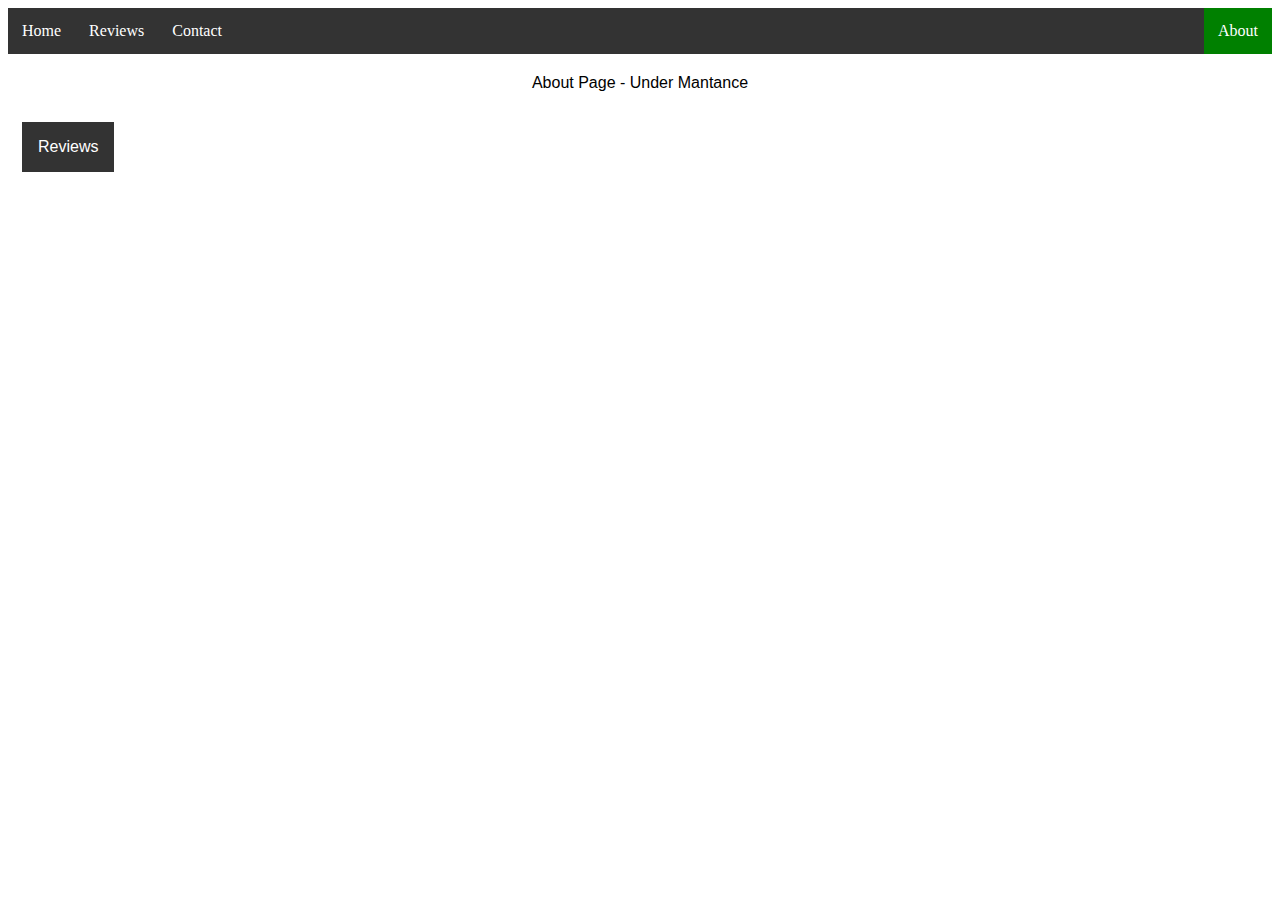
==== about.html @ 4c7a5fb0 "Add files via upload" ====
<html>
<head>
    <link rel="stylesheet" href="style.css" type="text/css">
    <title>DecJay's Reviews - About</title>
</head>
<body>
     <div id="navi">
        <ul>
            <li><a href="index.html">Home</a></li>
            <li><a href="reviews.html">Reviews</a></li>
            <li><a href="contact.html">Contact</a></li>
            <li style="float:right" class="active"><a href="about.html">About</a></li>
        </ul>
    </div>
<p>About Page - Under Mantance</p>
    
     <div class="dropdown">
                    <button class="dropbtn">Reviews</button>
            <div class="dropdown-content">
                <a href="">Link 1</a>
                <a href="index.html">Line 2</a>
                </div>
    </div>
</body>
</html>
---- style.css ----
body {
    background-color:transparent;
}

p {
    font-family: sans-serif;
    text-align: center;
}

h1 {
    font-family: sans-serif;
    text-align: center;
    font-size: 40px;
    color: black;
}

h2 {
    font-family: sans-serif;
    text-align: center;
    font-size: 30px;
}

h3 {
    font-family: sans-serif;
    text-align: center;
    font-size: 25px;
}

#navi {
    height: 50px;
    width: auto;
    background-color: transparent;
}

#left {
    height:100%;
    width: 70%;
    background-color: transparent;
}

#right {
    position:absolute;
    left:70%;
    height:240px;
    width: 29%;
    top: 60px;
    background-color: transparent;
}

#center {
    position:absolute;
    left:100px;
    top:80px;
    width: 80%;
    height:auto;
    background-color: transparent;
}

#map {
    width: 99%;
    height: 400px;
    background-color: gray;
}

ul {
    list-style-type: none;
    margin: 0;
    padding: 0;
    overflow: hidden;
    background-color: #333
}

li {
    float: left;
}

li a, .dropdown {
    display: block;
    color: white;
    text-align: center;
    padding: 14px;
    text-decoration: none;
}


li a:hover {
    background-color:forestgreen;
}

li.dropdown {
    display: inline-block;
}

.dropbtn {
    background-color: #333;
    color: white;
    padding: 16px;
    font-size: 16px;
    border: none;
    cursor: pointer;
}

.active {
    background-color: green;
}

.dropdown {
    position: relative;
    display: inline-block;
}

.dropdown-content {
    display: none;
    position: absolute;
    background-color: antiquewhite;
    min-width: 160px;
    box-shadow: 0px 8px 16px 0px rgba (0,0,0,0.2);
    padding 12px 16px;
    z-index: 1;
}

.dropdown-content a {
    color: black;
    padding: 12px; 16px;
    text-decoration: none;
    display: block;
}

.dropdown:hover .dropdown-content {
    display:block;
}
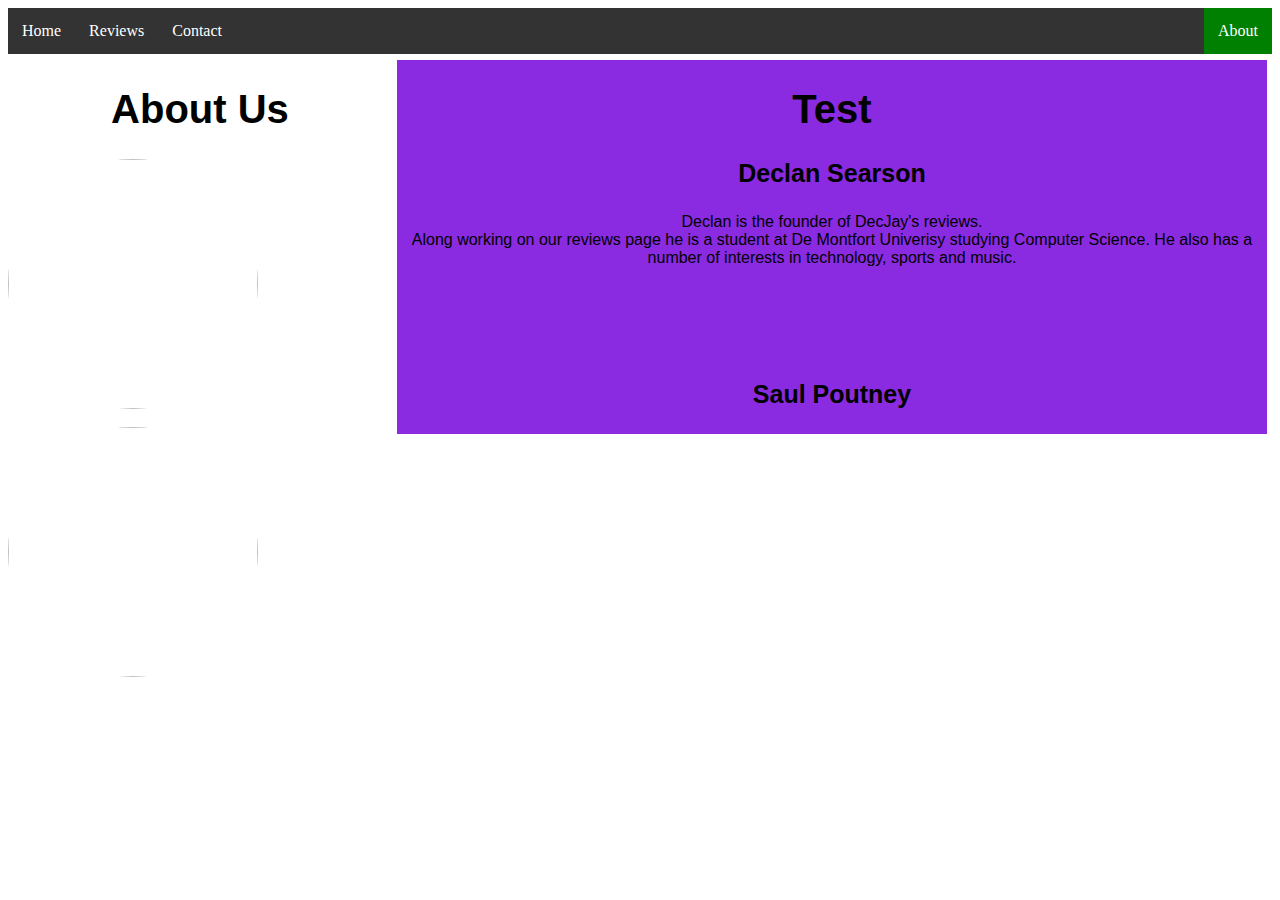
==== commit 1a67df23: "Add files via upload" ====
--- a/about.html
+++ b/about.html
@@ -14,12 +14,27 @@
     </div>
 <p>About Page - Under Mantance</p>
     
-     <div class="dropdown">
-                    <button class="dropbtn">Reviews</button>
-            <div class="dropdown-content">
-                <a href="">Link 1</a>
-                <a href="index.html">Line 2</a>
-                </div>
+     <div id="aboutleft">
+         <h1>About Us</h1>
+         <img id="me" src="image/me.jpg" height="250px">
+         <br/>
+         <br/>
+         <img id="saul" src="image/profileimg.jpg" height="250px">
+    </div>
+    
+    <div id="aboutright">
+        <h1>Test</h1>
+        <h3>Declan Searson</h3>
+        <p>Declan is the founder of DecJay's reviews.<br/>
+        Along working on our reviews page he is a student at De Montfort Univerisy studying Computer Science. He also has a number of interests in technology, sports and music.<br/><br/>
+        
+        </p> 
+            <br/>
+            <br/>
+            <br/>
+        <h3>Saul Poutney</h3>
+        
+    
     </div>
 </body>
 </html>--- a/style.css
+++ b/style.css
@@ -26,6 +26,11 @@
     font-size: 25px;
 }
 
+h4 {
+    font-family: sans-serif;
+    text-align: center;
+}
+
 #navi {
     height: 50px;
     width: auto;
@@ -36,6 +41,23 @@
     height:100%;
     width: 70%;
     background-color: transparent;
+}
+
+#aboutleft {
+    top:60px;
+    position: absolute;
+    height:auto;
+    width: 30%;
+    background-color: transparent;
+}
+
+#aboutright {
+    top:60px;
+    position: absolute;
+    height:auto;
+    width:68%;
+    left: 31%;
+    background-color: blueviolet;
 }
 
 #right {
@@ -128,4 +150,27 @@
 
 .dropdown:hover .dropdown-content {
     display:block;
+}
+
+#me {
+    box-shadow: 8px, 8px, 10px, #aaa;
+    border-radius: 100%;
+}
+
+#saul {
+    box-shadow: 8px, 8px, 10px, #aaa;
+    border-radius: 100%;
+}
+
+input {
+    width: 85%;
+}
+
+input [type=button], input [type=submit], input [type=reset] {
+    background-color: black;
+    
+}
+
+textarea {
+    background-color: #f8f8f8;
 }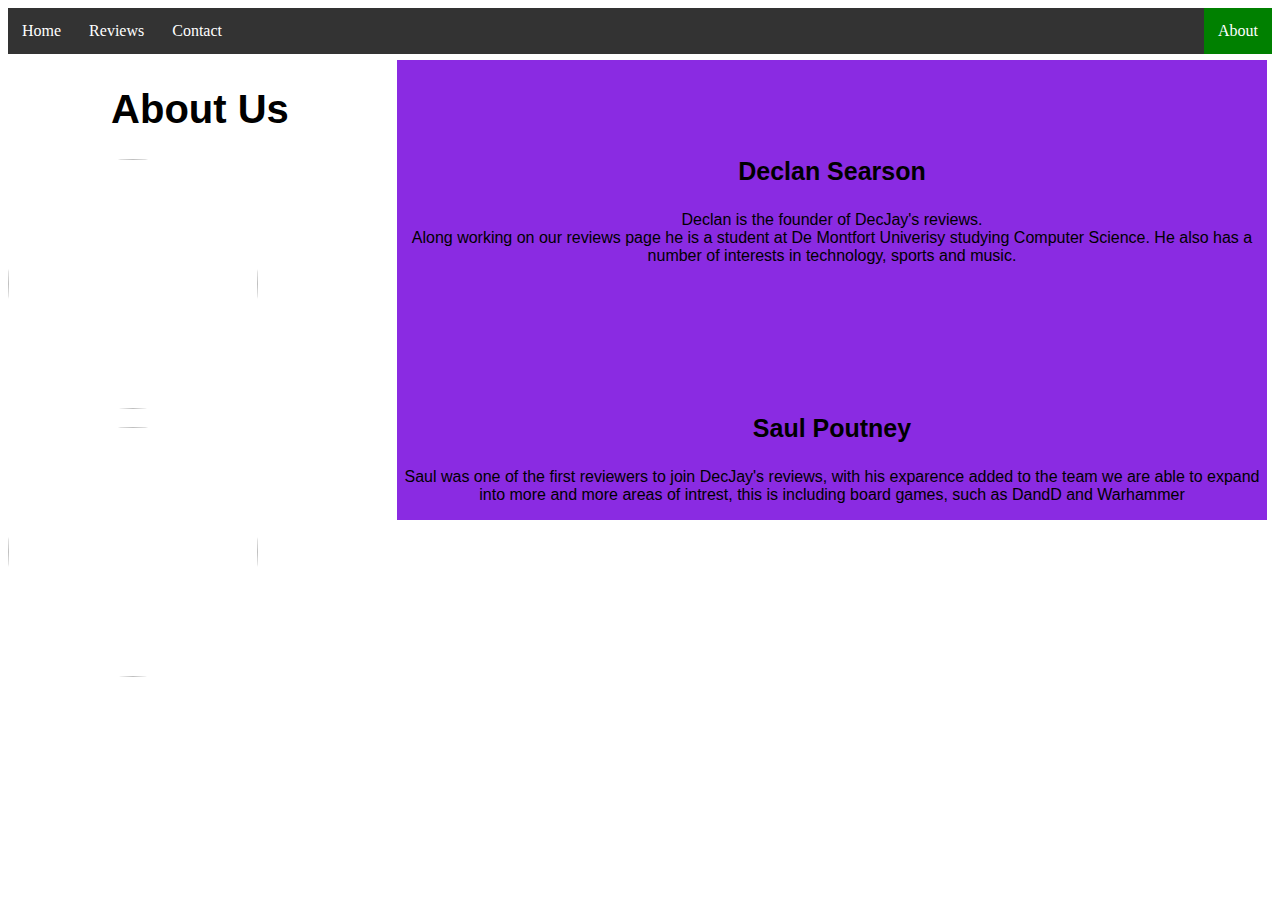
==== commit 4b9267eb: "Add files via upload" ====
--- a/about.html
+++ b/about.html
@@ -12,7 +12,6 @@
             <li style="float:right" class="active"><a href="about.html">About</a></li>
         </ul>
     </div>
-<p>About Page - Under Mantance</p>
     
      <div id="aboutleft">
          <h1>About Us</h1>
@@ -23,7 +22,10 @@
     </div>
     
     <div id="aboutright">
-        <h1>Test</h1>
+        <br/>
+        <br/>
+        <br/>
+        <br/>
         <h3>Declan Searson</h3>
         <p>Declan is the founder of DecJay's reviews.<br/>
         Along working on our reviews page he is a student at De Montfort Univerisy studying Computer Science. He also has a number of interests in technology, sports and music.<br/><br/>
@@ -32,8 +34,10 @@
             <br/>
             <br/>
             <br/>
+            <br/>
+            <br/>
         <h3>Saul Poutney</h3>
-        
+        <P>Saul was one of the first reviewers to join DecJay's reviews, with his exparence added to the team we are able to expand into more and more areas of intrest, this is including board games, such as DandD and Warhammer</P>
     
     </div>
 </body>
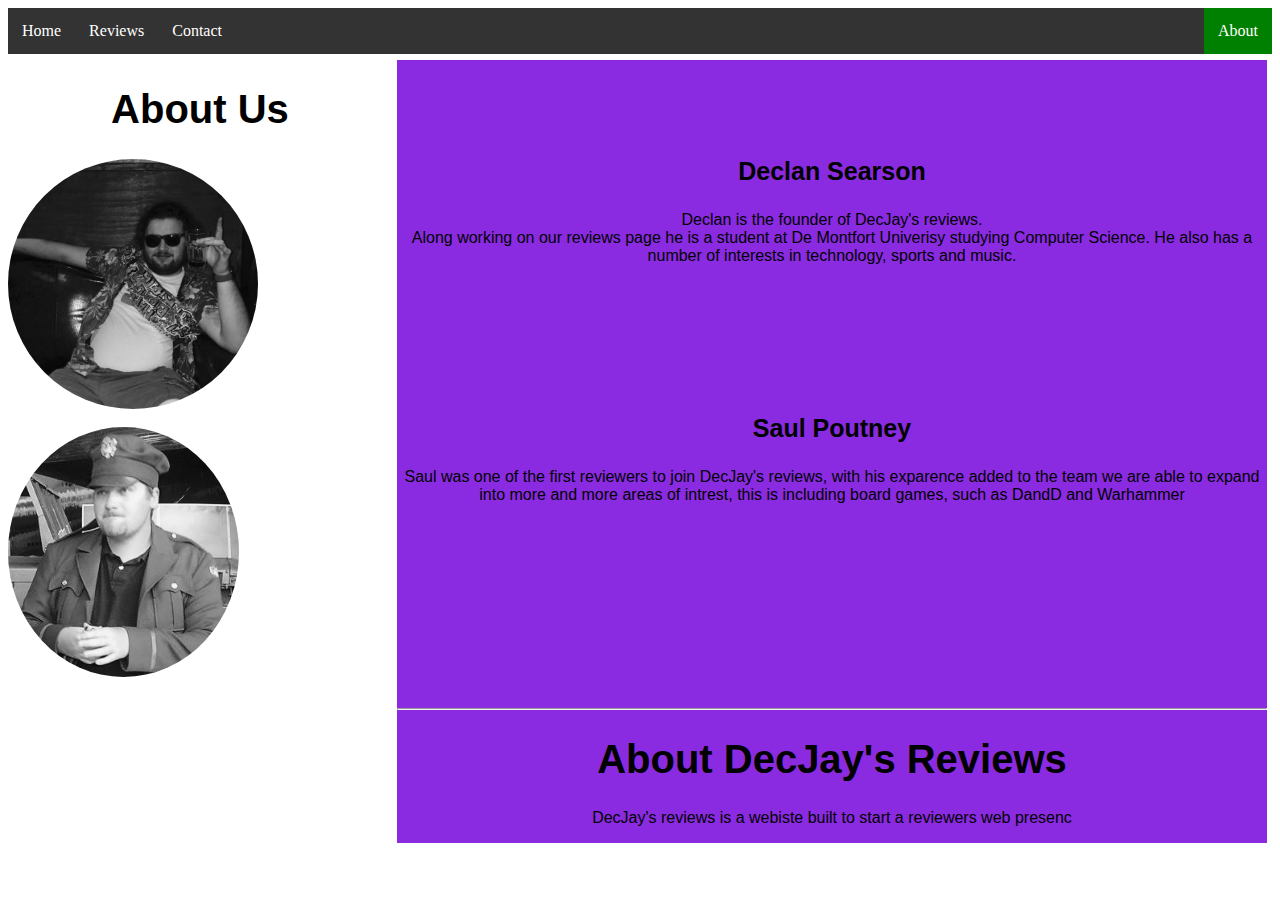
==== commit d3db9277: "Add files via upload" ====
--- a/about.html
+++ b/about.html
@@ -15,10 +15,10 @@
     
      <div id="aboutleft">
          <h1>About Us</h1>
-         <img id="me" src="image/me.jpg" height="250px">
+         <img id="me" src="me.jpg" height="250px">
          <br/>
          <br/>
-         <img id="saul" src="image/profileimg.jpg" height="250px">
+         <img id="saul" src="profileimg.jpg" height="250px">
     </div>
     
     <div id="aboutright">
@@ -38,7 +38,19 @@
             <br/>
         <h3>Saul Poutney</h3>
         <P>Saul was one of the first reviewers to join DecJay's reviews, with his exparence added to the team we are able to expand into more and more areas of intrest, this is including board games, such as DandD and Warhammer</P>
-    
+         <br/>
+            <br/>
+            <br/>
+            <br/>
+            <br/>
+            <br/>
+            <br/>
+            <br/>
+            <br/>
+            <br/>
+    <hr>
+        <h1>About DecJay's Reviews</h1>
+        <p>DecJay's reviews is a webiste built to start a reviewers web presenc</p>
     </div>
 </body>
 </html>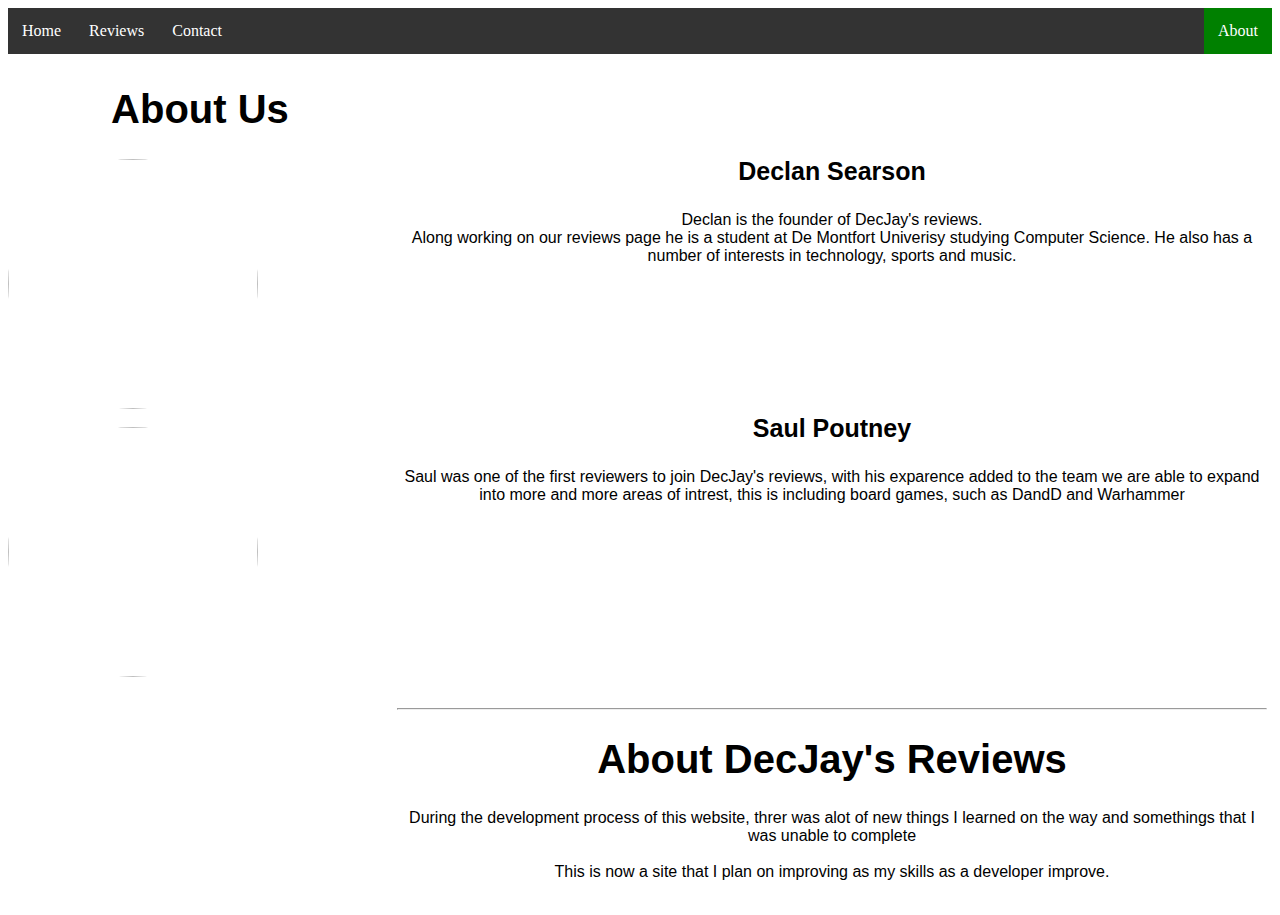
==== commit 8187a458: "Add files via upload" ====
--- a/about.html
+++ b/about.html
@@ -15,10 +15,10 @@
     
      <div id="aboutleft">
          <h1>About Us</h1>
-         <img id="me" src="me.jpg" height="250px">
+         <img id="me" src="image/me.jpg" height="250px">
          <br/>
          <br/>
-         <img id="saul" src="profileimg.jpg" height="250px">
+         <img id="saul" src="image/profileimg.jpg" height="250px">
     </div>
     
     <div id="aboutright">
@@ -50,7 +50,12 @@
             <br/>
     <hr>
         <h1>About DecJay's Reviews</h1>
-        <p>DecJay's reviews is a webiste built to start a reviewers web presenc</p>
+        <p>During the development process of this website, threr was alot of new things I learned on the way and somethings that I was unable to complete <br>
+        <br>
+        This is now a site that I plan on improving as my skills as a developer improve.
+        <br>
+        <br>
+        </p>
     </div>
 </body>
 </html>--- a/style.css
+++ b/style.css
@@ -1,5 +1,5 @@
 body {
-    background-color:transparent;
+    background-color: transparent;
 }
 
 p {
@@ -57,7 +57,7 @@
     height:auto;
     width:68%;
     left: 31%;
-    background-color: blueviolet;
+    background-color: transparent;
 }
 
 #right {
@@ -155,22 +155,38 @@
 #me {
     box-shadow: 8px, 8px, 10px, #aaa;
     border-radius: 100%;
+    -webkit-transition: -webkit-transform .8s ease-in-out;
+            transition:         transform .8s ease-in-out;
+}
+
+#me:hover {
+    -webkit-transform: rotate(360deg);
+            transform: rotate(360deg);
 }
 
 #saul {
     box-shadow: 8px, 8px, 10px, #aaa;
     border-radius: 100%;
+    -webkit-transition: -webkit-transform .8s ease-in-out;
+            transition:         transform .8s ease-in-out;
+}
+
+#saul:hover {
+    -webkit-transform: rotate(360deg);
+            transform: rotate(360deg);
 }
 
 input {
     width: 85%;
+    padding:12px 20px;
+    margin: 8px; 0;
+    box-sizing: border-box;
+    border: 2px solid red;
+    border-radius: 4pc;
 }
 
-input [type=button], input [type=submit], input [type=reset] {
-    background-color: black;
-    
-}
-
-textarea {
-    background-color: #f8f8f8;
+image/Thustmaster.jpeg.displayed {
+    display: block;
+    margin-left: auto; 
+    margin-right: auto;
 }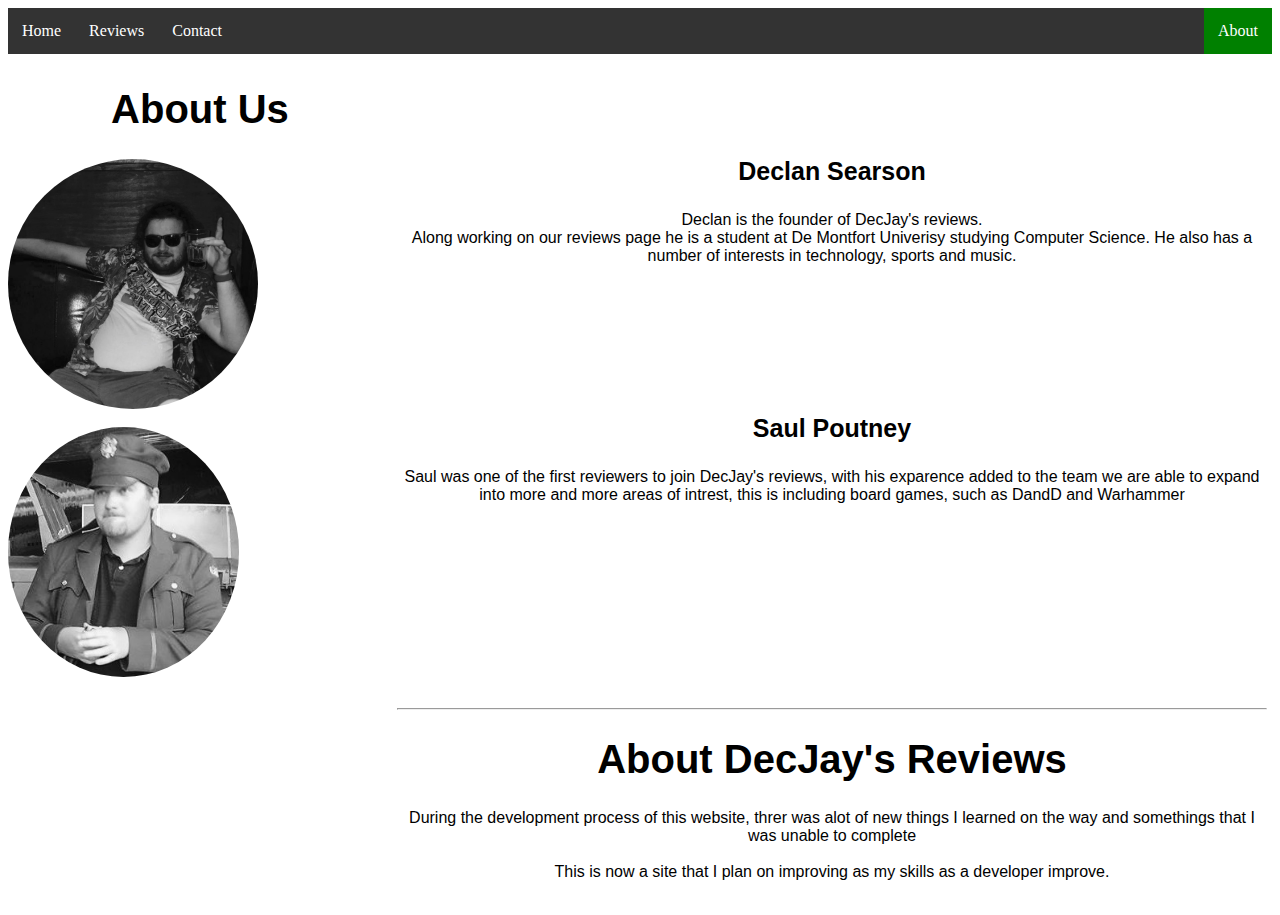
==== commit 9a09a53f: "Add files via upload" ====
--- a/about.html
+++ b/about.html
@@ -15,10 +15,10 @@
     
      <div id="aboutleft">
          <h1>About Us</h1>
-         <img id="me" src="image/me.jpg" height="250px">
+         <img id="me" src="me.jpg" height="250px">
          <br/>
          <br/>
-         <img id="saul" src="image/profileimg.jpg" height="250px">
+         <img id="saul" src="profileimg.jpg" height="250px">
     </div>
     
     <div id="aboutright">
